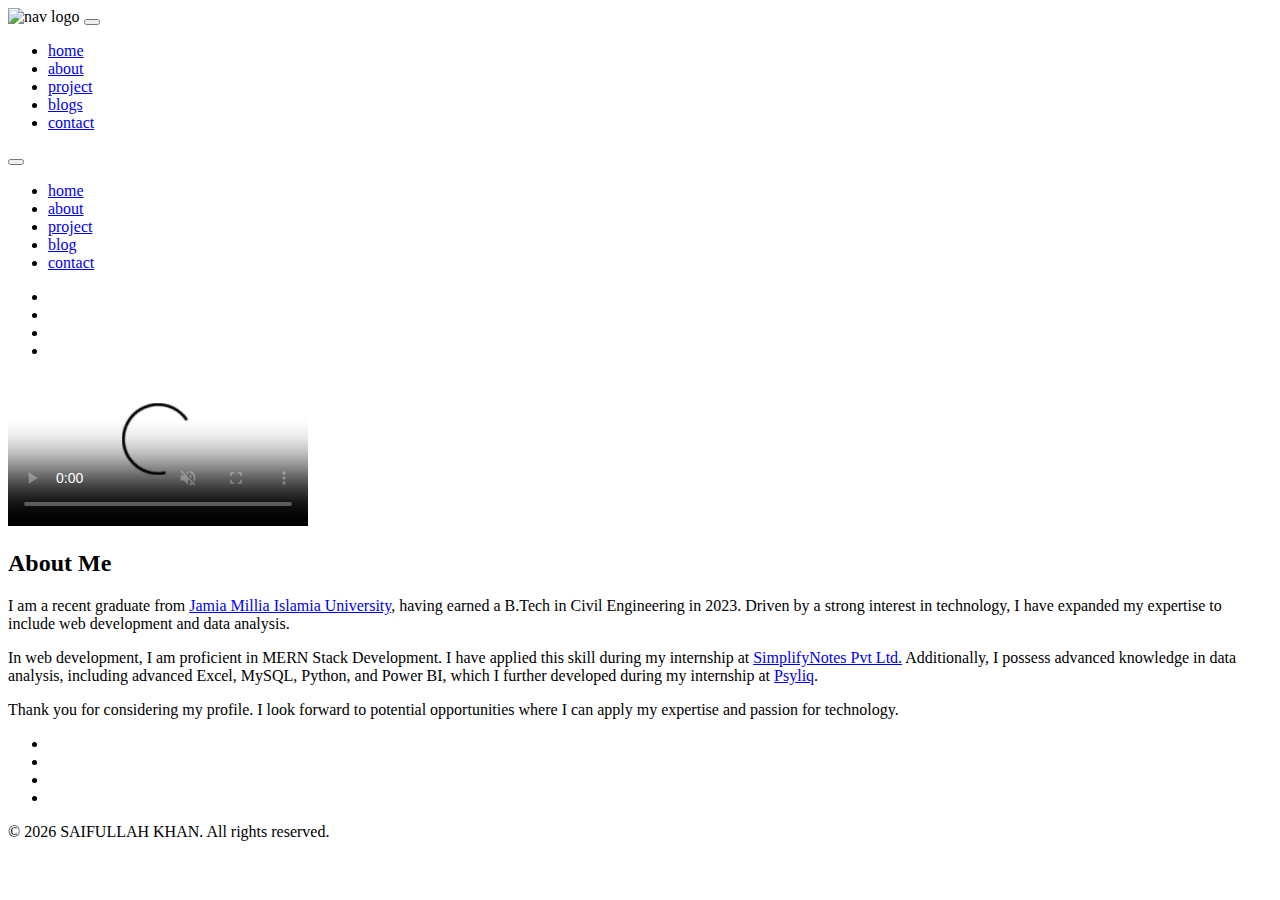
==== about.html @ 969206a6 "dynamic date" ====
<!DOCTYPE html>
<html lang="en">
  <head>
    <meta charset="UTF-8" />
    <meta name="viewport" content="width=device-width, initial-scale=1.0" />
    <!-- css  -->
    <link rel="stylesheet" href="./css/style.css" />
    <!-- font awesome -->
    <link
      rel="stylesheet"
      href="./fontawesome-free-5.12.1-web/css/all.min.css"
    />
    <link rel="stylesheet" href="css/about.css" />
    <title>Saif | Home</title>
  </head>
  <body>
    <section class="about">
      <!-- navbar -->
      <nav class="nav" id="nav">
        <div class="nav-center">
          <!-- nav header  -->
          <div class="nav-header">
            <img src="images/logo-white.svg" alt="nav logo" class="nav-logo" />
            <button class="nav-btn" id="nav-btn">
              <i class="fas fa-bars nav-bars"></i>
            </button>
          </div>
          <!-- end of nav header  -->

          <!-- nav-links-->
          <ul class="nav-links">
            <li><a href="index.html">home</a></li>
            <li><a href="about.html">about</a></li>
            <li><a href="project.html">project</a></li>
            <li><a href="blogs.html">blogs</a></li>
            <li><a href="contact.html">contact</a></li>
          </ul>
          <!-- end of nav-links  -->
        </div>
      </nav>
      <!-- end of navbar  -->
      <!-- sidebar -->
      <aside class="sidebar" id="sidebar">
        <div>
          <button class="close-btn" id="close-btn">
            <i class="fas fa-times"></i>
          </button>
        </div>
        <!-- nav-links-->
        <ul class="sidebar-links">
          <li><a href="index.html">home</a></li>
          <li><a href="about.html">about</a></li>
          <li><a href="project.html">project</a></li>
          <li><a href="blogs.html">blog</a></li>
          <li><a href="contact.html">contact</a></li>
        </ul>
        <!-- end of nav-links  -->

        <!-- social icons  -->
        <ul class="social-icons">
          <li>
            <a href="https://www.linkedin.com/in/saif604" class="social-icon"
              ><i class="fab fa-linkedin"></i
            ></a>
          </li>
          <li>
            <a href="https://www.github.com/saif604" class="social-icon"
              ><i class="fab fa-github"></i
            ></a>
          </li>
          <li>
            <a href="https://www.twitter.com/saifullah3946" class="social-icon"
              ><i class="fab fa-twitter"></i
            ></a>
          </li>
          <li>
            <a
              class="social-icon"
              href="https://www.instagram.com/muhammadsaifullahkhan01"
              ><i class="fab fa-instagram"></i>
            </a>
          </li>
        </ul>
        <!-- end of social icons  -->
      </aside>
      <!-- end of sidebar  -->

      <!-- about-header  -->
      <header class="about-header">
        <video
          controls
          autoplay
          loop
          muted
          class="video-container"
          poster="./images/aiman.jpeg"
        >
          <source src="./videos/jelly.mp4" type="video/mp4" />
          sorry your browser don't support embedded videos
        </video>

        <!-- Header  -->
        <div class="about-banner">
          <div class="section-center about-banner-center">
            <div class="section-title">
              <h2>About Me</h2>
              <div class="underline"></div>
            </div>
            <div class="about-info">
              <p>
                I am a recent graduate from <a href="https://www.jmi.ac.in">Jamia Millia Islamia
                University</a>, having earned a B.Tech in Civil Engineering in 2023.
                Driven by a strong interest in technology, I have expanded my
                expertise to include web development and data analysis.
              </p>
              <p>
                In web development, I am proficient in MERN Stack Development. I have applied
                this skill during my internship at <a href="https://www.simplifynote.com/">SimplifyNotes Pvt Ltd.</a>
                Additionally, I possess advanced knowledge in data analysis,
                including advanced Excel, MySQL, Python, and Power BI, which I
                further developed during my internship at <a href="https://psyliq.com/">Psyliq</a>.</p>

              <p>
                Thank you for considering my profile. I look forward to
                potential opportunities where I can apply my expertise and
                passion for technology.
              </p>
            </div>
          </div>
        </div>
      </header>
      <!-- end of about-header  -->

      <!-- footer  -->
      <footer>
        <ul class="social-icons footer-icons">
          <li>
            <a href="https://www.linkedin.com/in/saif604" class="social-icon"
              ><i class="fab fa-linkedin"></i
            ></a>
          </li>
          <li>
            <a href="https://www.github.com/saif604" class="social-icon"
              ><i class="fab fa-github"></i
            ></a>
          </li>
          <li>
            <a href="https://www.twitter.com/saifullah3946" class="social-icon"
              ><i class="fab fa-twitter"></i
            ></a>
          </li>
          <li>
            <a
              class="social-icon"
              href="https://www.instagram.com/muhammadsaifullahkhan01"
              ><i class="fab fa-instagram"></i>
            </a>
          </li>
        </ul>
        <p class="footer-info">
          &copy; <span class="curr-date">2024</span> SAIFULLAH KHAN. All rights
          reserved.
        </p>
      </footer>
      <!-- end of footer  -->
    </section>
    <script src="./Js/app.js"></script>
  </body>
</html>
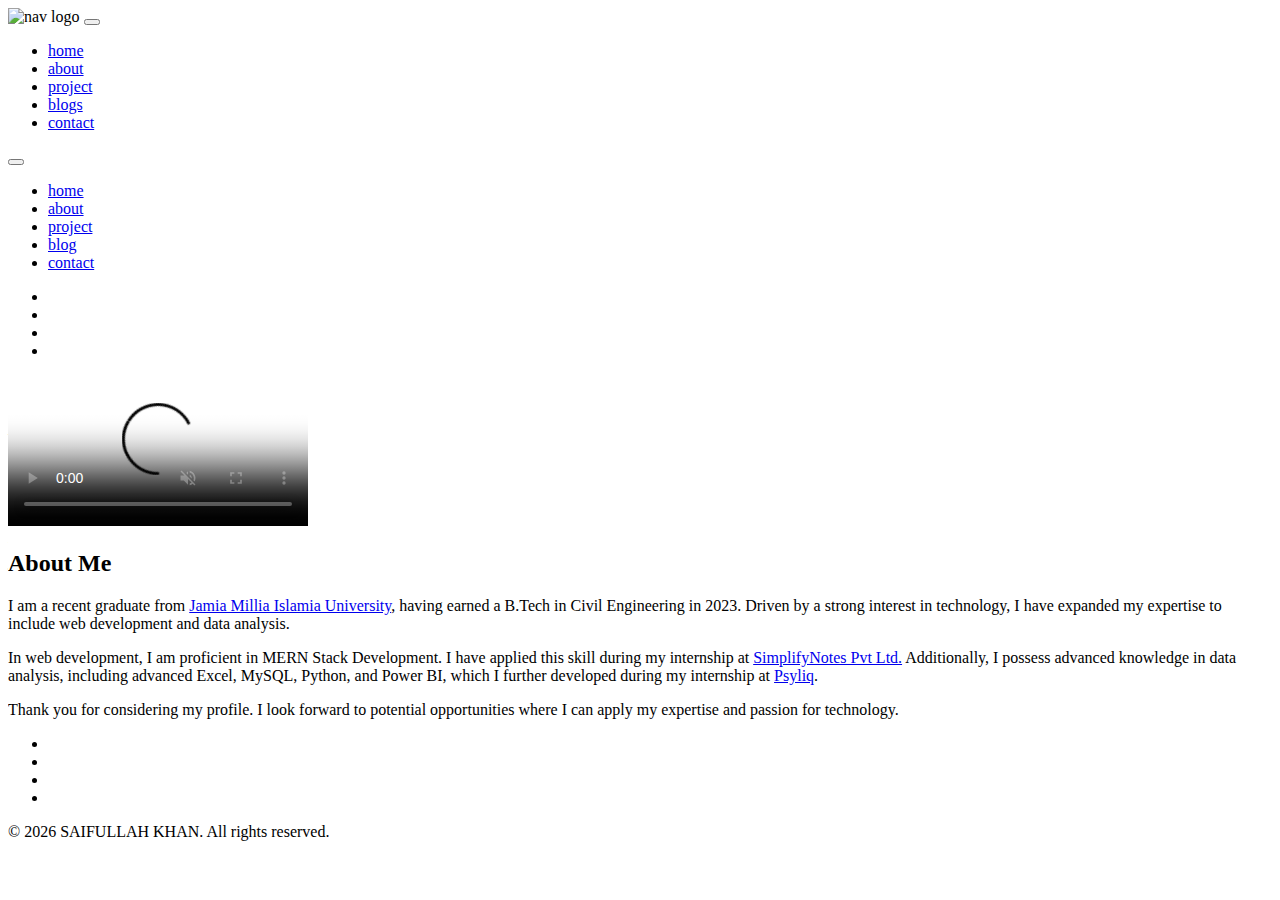
==== commit fd30ac48: "Vide Poster Change" ====
--- a/about.html
+++ b/about.html
@@ -93,7 +93,7 @@
           loop
           muted
           class="video-container"
-          poster="./images/aiman.jpeg"
+          poster="./images/profile.jpg"
         >
           <source src="./videos/jelly.mp4" type="video/mp4" />
           sorry your browser don't support embedded videos
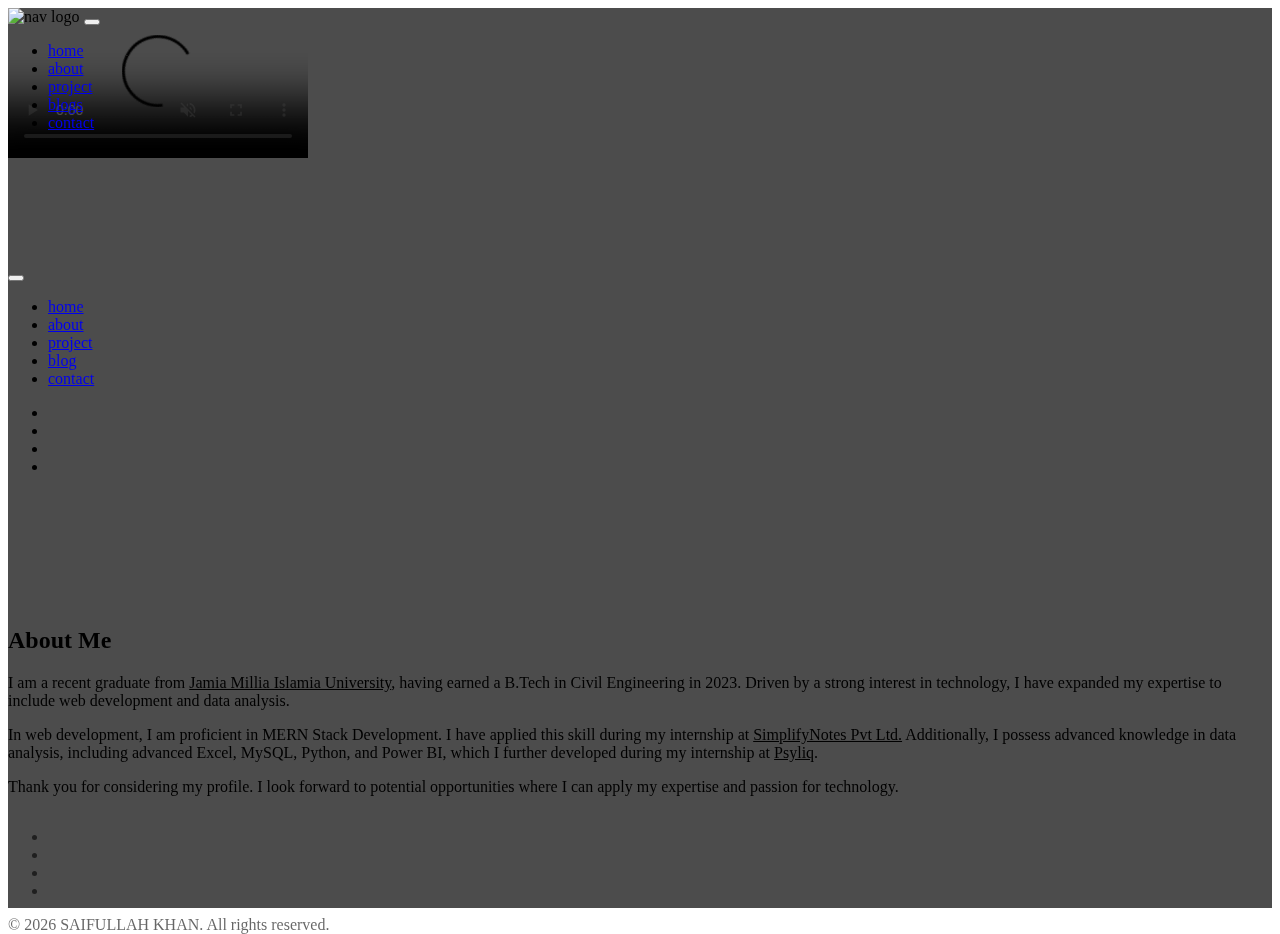
==== commit e1fcd17b: "Merge pull request #2 from Saifullah-rs/fix/about-responsiveness" ====
--- a/about.html
+++ b/about.html
@@ -85,51 +85,51 @@
       </aside>
       <!-- end of sidebar  -->
 
-      <!-- about-header  -->
-      <header class="about-header">
-        <video
-          controls
-          autoplay
-          loop
-          muted
-          class="video-container"
-          poster="./images/profile.jpg"
-        >
-          <source src="./videos/jelly.mp4" type="video/mp4" />
-          sorry your browser don't support embedded videos
-        </video>
+      <video
+        controls
+        autoplay
+        loop
+        muted
+        class="video-container"
+        poster="./images/profile.jpg"
+      >
+        <source src="./videos/jelly.mp4" type="video/mp4" />
+        sorry your browser don't support embedded videos
+      </video>
 
-        <!-- Header  -->
-        <div class="about-banner">
-          <div class="section-center about-banner-center">
-            <div class="section-title">
-              <h2>About Me</h2>
-              <div class="underline"></div>
-            </div>
-            <div class="about-info">
-              <p>
-                I am a recent graduate from <a href="https://www.jmi.ac.in">Jamia Millia Islamia
-                University</a>, having earned a B.Tech in Civil Engineering in 2023.
-                Driven by a strong interest in technology, I have expanded my
-                expertise to include web development and data analysis.
-              </p>
-              <p>
-                In web development, I am proficient in MERN Stack Development. I have applied
-                this skill during my internship at <a href="https://www.simplifynote.com/">SimplifyNotes Pvt Ltd.</a>
-                Additionally, I possess advanced knowledge in data analysis,
-                including advanced Excel, MySQL, Python, and Power BI, which I
-                further developed during my internship at <a href="https://psyliq.com/">Psyliq</a>.</p>
+      <!-- Banner  -->
+      <div class="about-banner">
+        <div class="section-center about-banner-center">
+          <div class="section-title">
+            <h2>About Me</h2>
+            <div class="underline"></div>
+          </div>
+          <div class="about-info">
+            <p>
+              I am a recent graduate from
+              <a href="https://www.jmi.ac.in">Jamia Millia Islamia University</a
+              >, having earned a B.Tech in Civil Engineering in 2023. Driven by
+              a strong interest in technology, I have expanded my expertise to
+              include web development and data analysis.
+            </p>
+            <p>
+              In web development, I am proficient in MERN Stack Development. I
+              have applied this skill during my internship at
+              <a href="https://www.simplifynote.com/">SimplifyNotes Pvt Ltd.</a>
+              Additionally, I possess advanced knowledge in data analysis,
+              including advanced Excel, MySQL, Python, and Power BI, which I
+              further developed during my internship at
+              <a href="https://psyliq.com/">Psyliq</a>.
+            </p>
 
-              <p>
-                Thank you for considering my profile. I look forward to
-                potential opportunities where I can apply my expertise and
-                passion for technology.
-              </p>
-            </div>
+            <p>
+              Thank you for considering my profile. I look forward to potential
+              opportunities where I can apply my expertise and passion for
+              technology.
+            </p>
           </div>
         </div>
-      </header>
-      <!-- end of about-header  -->
+      </div>
 
       <!-- footer  -->
       <footer>
@@ -164,6 +164,7 @@
       </footer>
       <!-- end of footer  -->
     </section>
+
     <script src="./Js/app.js"></script>
   </body>
 </html>
--- a/css/about.css
+++ b/css/about.css
@@ -0,0 +1,57 @@
+/*
+============
+ABOUT PAGE
+============
+*/
+
+
+#nav {
+  position: relative;
+}
+.about {
+  min-height: 100vh;
+  display: grid;
+  grid-template-rows: auto 1fr auto;
+  align-items: center;
+  position: relative;
+}
+.video-container{
+    position: absolute;
+    top: 0;
+    bottom: 0;
+    left: 0;
+    right: 0;
+    object-fit: cover;
+    z-index: -2;
+}
+.about:after{
+    content: "";
+    position: absolute;
+    top: 0;
+    left: 0;
+    width: 100%;
+    height: 100%;
+    background-color: black;
+    z-index: -1;
+    opacity: 0.7;
+}
+.about-info p{
+    color: var(--clr-grey-10);
+}
+.about-info a{
+    color: var(--clr-primary-5);
+}
+
+footer{
+    height: 6rem;
+    opacity: 0.6;
+}
+
+@media  screen and (max-width: 567px) {
+    p{
+        margin-bottom: 0.5rem;
+    }
+    .section-title{
+        margin-bottom: 2rem;
+    }
+}
